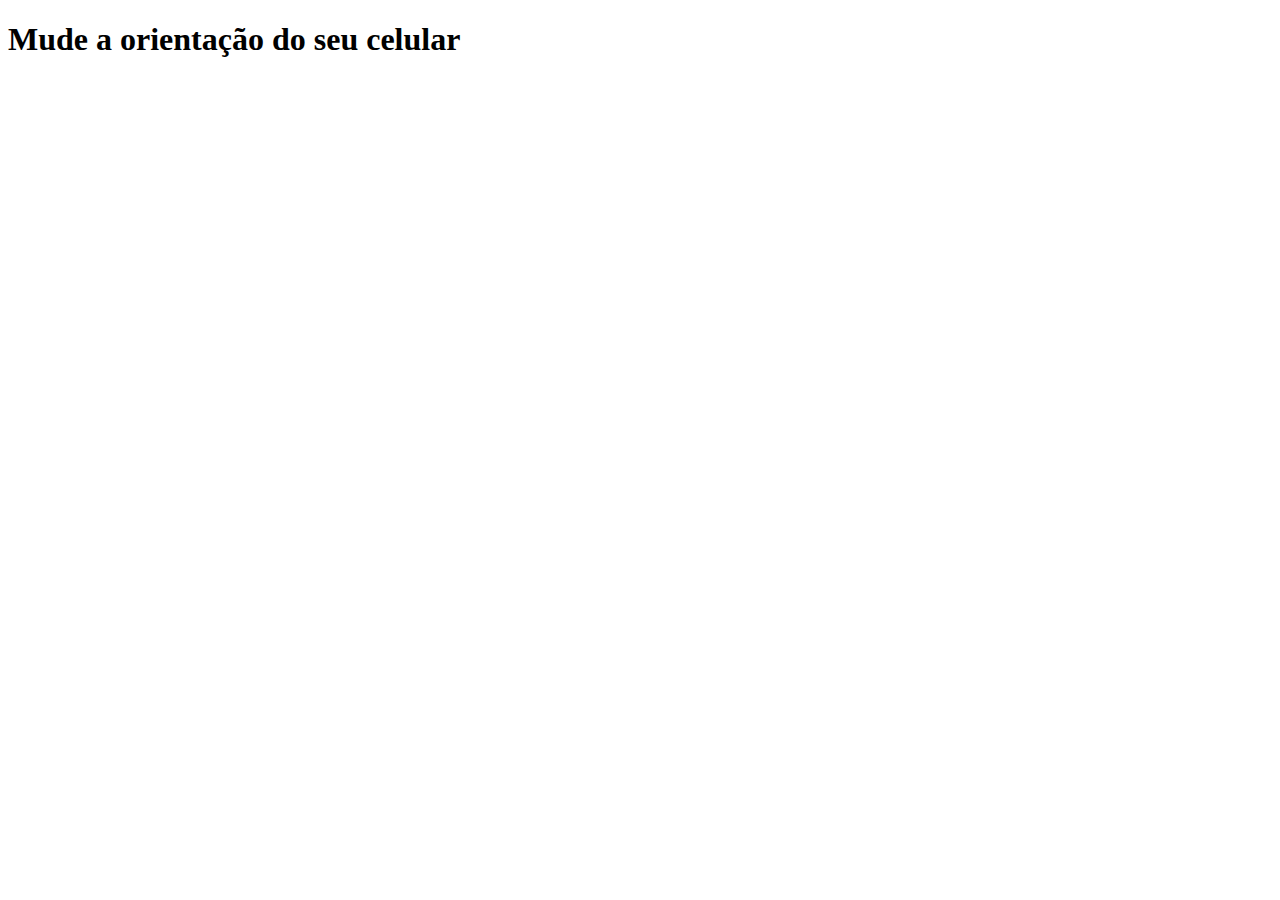
==== mq02/index.html @ d27bfde4 "Media Query 2" ====
<!DOCTYPE html>
<html lang="pt-br">
<head>
    <meta charset="UTF-8">
    <meta name="viewport" content="width=device-width, initial-scale=1.0">
    <title>Media Query</title>
    <link rel="stylesheet" href="estilos/style.css" media="all"> <!--Media para tudo-->
    <link rel="stylesheet" href="estilos/retrato.css" media="screen and (orientation: portait)"> <!--Configurações para telas em modo retrato 'vertical'-->
    <!-- media types não tem () media features tem ()-->
    <link rel="stylesheet" href="estilos/paisagem.css" media="screen and (orientation landscape)"><!--Configurações para telas em modo paisagem 'horizontal'-->
</head>
<body>
    <h1>Mude a orientação do seu celular</h1>
</body>
</html>
---- mq02/estilos/style.css ----
@charset "UTF-8";
---- mq02/estilos/retrato.css ----
@charset "UTF-8";
---- mq02/estilos/paisagem.css ----
@charset "UTF-8";
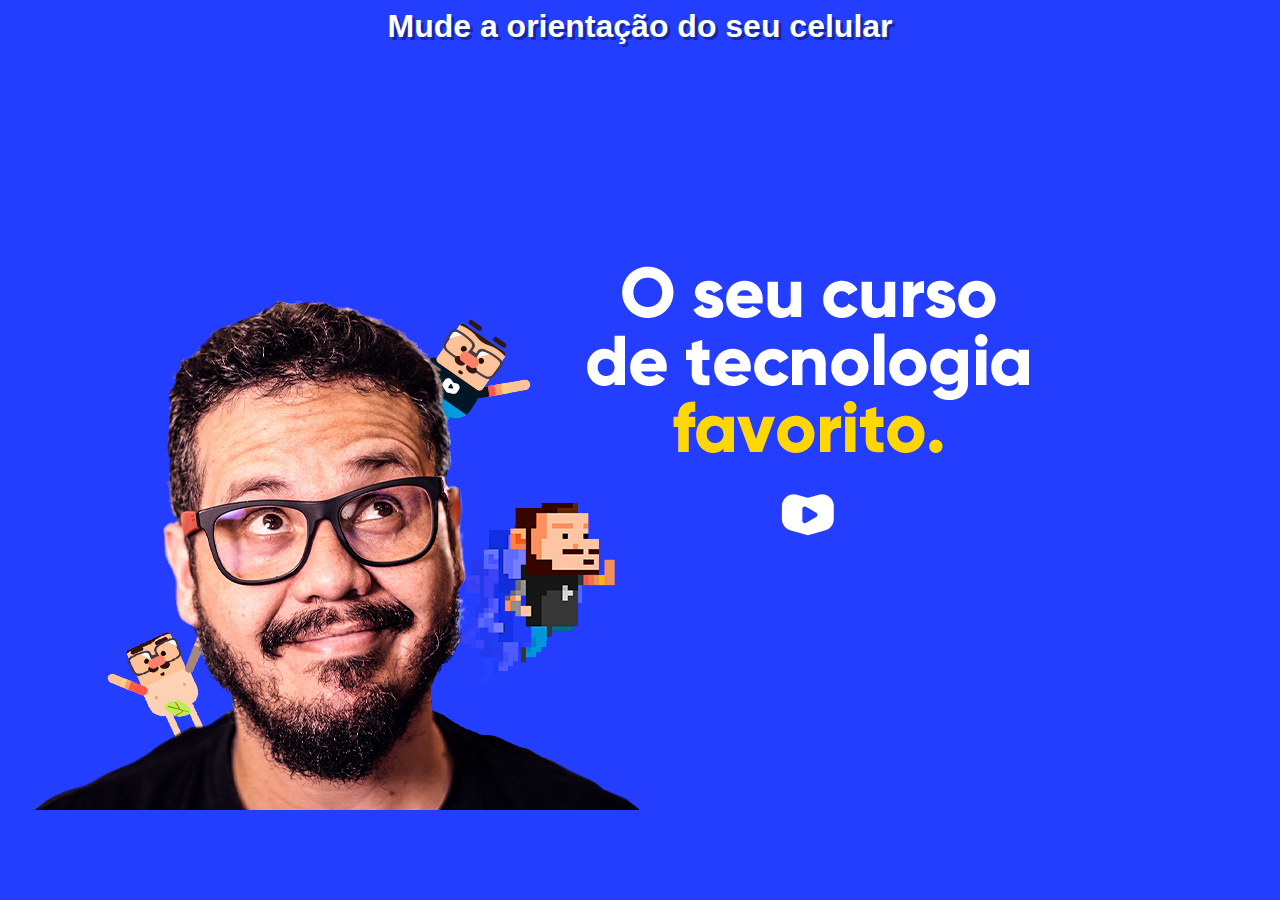
==== commit c6418c25: "Ex2 Media Query" ====
--- a/mq02/index.html
+++ b/mq02/index.html
@@ -5,9 +5,9 @@
     <meta name="viewport" content="width=device-width, initial-scale=1.0">
     <title>Media Query</title>
     <link rel="stylesheet" href="estilos/style.css" media="all"> <!--Media para tudo-->
-    <link rel="stylesheet" href="estilos/retrato.css" media="screen and (orientation: portait)"> <!--Configurações para telas em modo retrato 'vertical'-->
+    <link rel="stylesheet" href="estilos/retrato.css" media="screen and (orientation: portrait)"> <!--Configurações para telas em modo retrato 'vertical'-->
     <!-- media types não tem () media features tem ()-->
-    <link rel="stylesheet" href="estilos/paisagem.css" media="screen and (orientation landscape)"><!--Configurações para telas em modo paisagem 'horizontal'-->
+    <link rel="stylesheet" href="estilos/paisagem.css" media="screen and (orientation: landscape)"><!--Configurações para telas em modo paisagem 'horizontal'-->
 </head>
 <body>
     <h1>Mude a orientação do seu celular</h1>
--- a/mq02/estilos/style.css
+++ b/mq02/estilos/style.css
@@ -1 +1,22 @@
-@charset "UTF-8";+@charset "UTF-8";
+
+* {
+    margin: 0px;
+    padding: 0px;
+    font-family: Arial, Helvetica, sans-serif;
+}
+
+body, html {
+    width: 100vw;
+    height: 100vh;
+    background-color: #233eff;
+    background-size: contain;
+    background-repeat: no-repeat;
+}
+
+h1 {
+    color: white;
+    text-shadow: 3px 3px 0px #1526a7;
+    padding: 8px;
+    text-align: center;
+}--- a/mq02/estilos/retrato.css
+++ b/mq02/estilos/retrato.css
@@ -1 +1,6 @@
-@charset "UTF-8";+@charset "UTF-8";
+
+body {
+    background-image: url(../imagens/cev-portrait.jpg);
+    background-position: center,bottom;   
+}--- a/mq02/estilos/paisagem.css
+++ b/mq02/estilos/paisagem.css
@@ -1 +1,6 @@
-@charset "UTF-8";+@charset "UTF-8";
+
+body {
+    background-image: url(../imagens/cev-landscape.jpg);
+    background-position: left, bottom;
+}